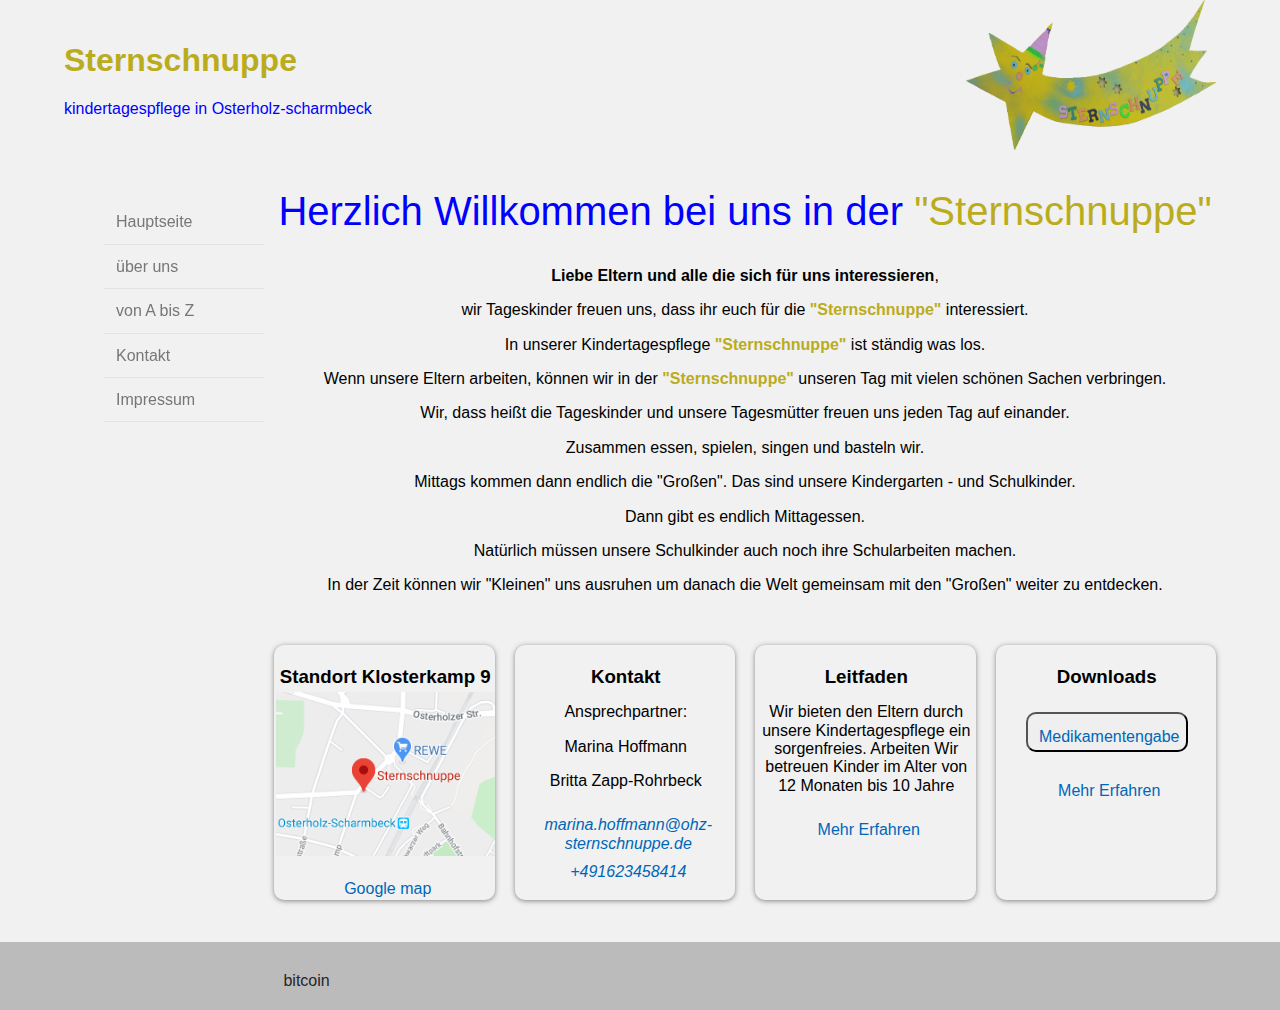
==== index.html @ d5330b14 "favicon and style fixes" ====
<!DOCTYPE html>
<html lang="en">
<head>
    <meta charset="UTF-8">
    <title>Sternschnuppe</title>
    <meta name="description" content=" Sternschnuppe kindertagespflege in osterholz-scharmbeck">
<meta name="keywords" content="Osterholz Scharmbeck Kindertagespflege flexible Kinderbetreuungszeiten Kinder im Alter von 12 Monaten bis 10 Jahre Ferienbetreuung Hausaufgabenhilfe ausgewogene Mittagsmahlzeit" />
<meta http-equiv="X-UA-Compatible" content="IE=edge">
    <meta name="viewport" content="width=device-width, initial-scale=1.0 shrink-to-fit=no">
    <link rel="icon" type="image/png" sizes="16x16" href="images/favicon_package_v0.16/favicon.ico">
    <link rel="stylesheet" href="css/normalize.css">
    <link rel="stylesheet" href="css/style.css">
    <link rel="stylesheet" href="https://cdnjs.cloudflare.com/ajax/libs/font-awesome/5.13.0/css/all.min.css" integrity="sha256-h20CPZ0QyXlBuAw7A+KluUYx/3pK+c7lYEpqLTlxjYQ=" crossorigin="anonymous" />
   
 
</head>
<body>
    
    
    <div class="container">
        <!--Header-->

   
    <header class="page-header">
        <a class="menu-btn" id="menuBtn" onclick="toggleClass()" >
             <i class="fas fa-bars fa-2x"></i>
        </a>
        <a href="#">
            <h1 class="header_text">Sternschnuppe</h1>
            <p class="header_subtext">kindertagespflege in Osterholz-scharmbeck</p>
        </a>
        
        <a href="index.html" class="stern_logo"><img src="images/Logo.gif" alt="logo" width="250" height="150">  </a>
   
    </header>

    <nav class="sidebar main-nav">
        <ul class="main-menu" id="mainMenu">
            <li>
                <a href="#">Hauptseite</a>
            </li>
            <li>
                <a href="#ueberuns">über uns<span><i class="fa fa-caret-down"></i></span> </a> 
                <ul class="dropdown_content">
                    <li><a href="leitfaden.html">Leitfaden</a></li>
                    <li><a href="downloads.html">Downloads</a></li>
                    <li><a href="presseberichte.html">Presseberichte</a></li>
                </ul>
            </li>
    
            <li>
                <a href="vonAbisZ.html">von A bis Z</a>
            </li>
            <li>
                <a href="#kontakt">Kontakt</a>
            </li>
            <li><a href="impressum.html">Impressum</a></li>
        </ul>
    </nav>
<!--Content of the page-->

   <main class="main_container">

         <!--Navigation-->
        
    <section class="section_heading">

        <h2>Herzlich Willkommen bei uns in der <span class="header_text">"Sternschnuppe"</span></h2>
    </section>
       <section class="section_content">
          
                   <article class="main_text">
                     
                    <p><strong>Liebe Eltern und alle die sich für uns interessieren</strong>,</p>
  <p >wir  Tageskinder freuen uns, dass ihr euch für die <span class="Stil8">&quot;Sternschnuppe&quot;</span> interessiert.</p>
<p>In unserer Kindertagespflege <span class="Stil8">&quot;Sternschnuppe&quot;</span> ist ständig was los.</p>
<p>Wenn unsere Eltern arbeiten, können wir in der <span class="Stil8">&quot;Sternschnuppe&quot;</span> unseren Tag mit vielen schönen Sachen verbringen.</em></p>
<p>Wir, dass heißt die Tageskinder und unsere Tagesmütter freuen uns jeden Tag auf einander.</p>
<p>Zusammen essen, spielen, singen und basteln wir.</p>
<p>Mittags kommen dann endlich die &quot;Großen&quot;. Das sind unsere Kindergarten - und Schulkinder.</p>
<p>Dann gibt es endlich Mittagessen.</p>
<p>Natürlich müssen unsere  Schulkinder auch noch ihre Schularbeiten machen.</p>
<p>In der Zeit können wir &quot;Kleinen&quot; uns ausruhen um danach die Welt gemeinsam mit den &quot;Großen&quot; weiter zu entdecken.</p>
<p>&nbsp;</p>

                   </article>

               
       </section>
       
       <!-- Cards -->
           
       <section class="section_cards" >

        <div class="section_location item main_text">
            <h3>Standort Klosterkamp 9</h3>
             <img src="images/Location.png" alt="">
                         
                <a title="Öffnet internen Link im aktuellen Fenster" target="_blank" href="https://www.google.com/maps/place/Sternschnuppe/
                @53.223661,8.7954882,15z/data=!4m12!1m6!3m5!1s0x0:0x49fe8ddc490a228c!2sSternschnuppe!8m2!3d53.223661!4d8.795512!3m4!1s0x0:0x49fe8ddc490a228c!8m2!3d53.223661!4d8.795512">Google map
                <i class="fas fa-chevron-right"></i> </a>
                  
        </div>
        <div class="item main_text" id="kontakt">
           <h3>Kontakt</h3>
          <p>Ansprechpartner:</p>  
          <p>Marina Hoffmann</p>
          <p>Britta Zapp-Rohrbeck</p>
          <address>
              <a href="mailto:marina.hoffmann@ohz-sternschnuppe.de"> <i class="fas fa-envelope"></i> marina.hoffmann@ohz-sternschnuppe.de</a>
              <a href="tel:+491623458414"><i class="fas fa-phone-alt"></i> +491623458414</a>
          </address>
        </div>

        <div class="item main_text" id="leitfaden">
            <h3>Leitfaden</h3>
            
<p >Wir  	bieten den Eltern durch unsere Kindertagespflege ein sorgenfreies. Arbeiten
Wir  	betreuen Kinder im Alter von 12 Monaten bis 10 Jahre</p>

            <a href="leitfaden.html">Mehr Erfahren   <i class="fas fa-chevron-right"></i></a>
          </div>

        <div class="item main_text item_download" id="downloads"><h3>Downloads</h3>
           
                  
                 <button class="btn"><a href="images/Medikamentengabe an Tageskind Version 1.pdf" ><i class="fas fa-file-pdf"></i> Medikamentengabe</a></button>
            
            <a href="downloads.html">Mehr Erfahren   <i class="fas fa-chevron-right"></i></a>   </div>
      
       </section>

      

      
   </main>
   
    
</div> 
    <footer class="footer main_text">

        <div class="left_aligned"><a id="1317616771" href="http://www.bitcoinsonline.de/">bitcoin</a><script type="text/javascript" language="JavaScript" src="http://www.counter-go.de/counter_js.php?account=1317616771"></script><noscript><a href="http://www.counter-go.de/" target="_blank"><img border=0 src="http://www.counter-go.de/counter.php?account=1317616771"/></a></noscript>

        </div>
        <div class="right_aligned text_light" >  
            <a href="mailto:marina.hoffmann@ohz-sternschnuppe.de"> <i class="fas fa-envelope"></i> </a>
            <a href="tel:+491623458414"><i class="fas fa-phone-alt"></i></a>
</div>
    </footer>

<script>
    function toggleClass(){
    const elMenu = document.getElementById('mainMenu');
 
   elMenu.classList.toggle('show');
}
</script>



   </body>
 
</html>
---- css/style.css ----
:root {
  --primary: #baac1d;
  --sub_text_color: #0000ff;
  --bg_light: #f1f1f1;
  --bg_main: #fff;
  --shadow: 0 1px 5px rgba(104, 104, 104, 0.8);
}

body {
  font-family: "Segoe UI", Tahoma, Geneva, Verdana, sans-serif;
  background: var(--bg_light);
  color: black;
}
.container {
  width: 90%;
  max-width: 1900px;
  margin: auto;
  min-height: calc(100vh - 58px);
}
.text_light {
  color: #777;
}

.btn {
  border-radius: 10px;
  line-height: 2rem;
}
/**********************header**************************************/

.page-header {
  overflow: hidden;
  display: flex;
  align-items: center;
  justify-content: space-between;
  flex-direction: row; /**flex**/
  box-shadow: var(--bg_light);
  z-index: 10;
}

.header_text {
  color: var(--primary);
}

.fixed-header {
  position: fixed;
  top: 0;
  left: 0;
  width: 100%;
}

.header_subtext {
  color: var(--sub_text_color);
}

.menu-btn {
  cursor: pointer;
  position: absolute;
  top: 40px;
  right: 30px;
  z-index: 2;
  display: none;
}
.sticky {
  position: fixed;
  top: 0;
  width: 100%
}


/*********************navigation-sidebar-desktop************************/
nav.sidebar {
  width: 200px;
  height: 100%;
  padding: 30px 0px;
  position: fixed;
  z-index: 10;
}
.sidebar ul li {
  padding: 12px;
  border-bottom: 1px solid rgba(0, 0, 0, 0.05);
  border-top: 1px solid rgba(255, 255, 255, 0.05);
  list-style: none;
}

ul li a {
  display: block;
  text-decoration: none;
  font-size: 1rem;
  color: #777;
  min-height: calc(100vh - 211px -58px);
}

ul li a:hover {
  color: #2d3034;
}

ul li a .fa-caret-down {
  margin-left: 1em;
}

.sidebar ul li:hover {
  background-color: var(--bg_main);
  width: 100%;
}

/********************dropdown in sidebar*********************/
ul li .dropdown_content {
  display: none;
}
ul li:hover .dropdown_content {
  display: block;
  padding-left: 0px;
}

ul li ul .dropdown_content li {
  display: block;
}

/*** Text styles Frank*********/
.Stil3 {
  color: var(--primary);
  font-size: 120%;
}
.Stil6 {
  font-size: x-large;
  font-weight: bold;
  color: #dedfef;
}
.Stil7 {
  color: var(--sub_text_color);
}
.Stil8 {
  color: var(--primary);
  font-weight: bold;
}
.Stil9 {
  font-size: xx-large;
}
.Stil10 {
  font-size: small;
}

/*************************************Main Content Section****************/

.main_container {
  margin-left: 210px;
  /* display: grid; grid-gap: 1em; grid-template-columns: 50% repeat(2, 1fr); justify-content: space-between; */
  background: var(--bg_light);
  margin-bottom: 20px;
}

/**section heading**/
.section_heading h2 {
  font-size: 2.5rem;
  font-weight: lighter;
  color: var(--sub_text_color);
  text-align: center;
}

.section_content {
  border-radius: 10px;
  box-shadow: --shadow;
  box-sizing: border-box;
  margin-bottom: 10px;
  text-align: center;
}

.main_text {
  align-items: center;
  text-align: center;
}

/** for downloads spacing**/
.section_content article ol li {
  padding: 10px;
}

.section_content h3 {
  font-size: 1.5rem;
}

.section_cards {
  display: grid;
  grid-template-columns: repeat(4, 1fr);
  grid-gap: 20px;
  margin-bottom: 40px;
}
.section_cards .item {
  background-color: var(--bg_light);
  border-radius: 10px;
  box-shadow: var(--shadow);
  padding: 2px 0 2px 2px;
  margin-bottom: 2px;
}

.section_cards .item:hover {
  box-shadow: 0 8px 16px 0 rgba(0, 0, 0, 0.2);
}

.section_cards img {
  width: 100%;
  margin-bottom: 10px;
}

.section_cards h3 {
  margin-bottom: 5px;
}

.section_cards a {
  display: block;
  padding-top: 10px;
  color: #0067b8;
  font-weight: lighter;
  margin-left: 5px;
}

.section_cards a:hover i {
  margin-left: 10px;
}

.section_cards ul {
  list-style: none;
}

.section_cards .item_download .btn {
  line-height: 1.5;
  min-height: 2rem;
  margin-bottom: 20px;
  margin-top: 20px;
}

/*****************footer******************/

.footer {
  position: absolute;
  background: #bbb;
  height: 58px;
  width: 100%;
  justify-content: space-around;
  padding-top: 10px;
  display: flex;
  align-items: center;
  font-family: -apple-system, BlinkMacSystemFont, "Segoe UI", Roboto, Oxygen,
    Ubuntu, Cantarell, "Open Sans", "Helvetica Neue", sans-serif;
}
.footer a {
  margin: 0 50px;
}

.footer a:hover {
  color: var(--bg_light);
}

.footer .left_aligned {
  align-items: left;
}

.footer .right_aligned {
  align-items: right;
}

/*****************************von A bis Z (from Frank)********************************************/

.Stil1 {
  font-size: large;
}

.Stil4 {
  font-size: medium;
}
.Stil6 {
  font-size: large;
  font-weight: bold;
  color: black;
}
.Stil7 {
  font-size: xx-large;
}
.Stil9 {
  font-size: xx-large;
  font-weight: bold;
}
.Stil11 {
  font-size: large;
  font-weight: bold;
  color: var(--sub_text_color);
}
.Stil12 {
  color: var(--sub_text_color);
  font-size: large;
}
.Stil15 {
  font-size: medium;
  font-style: italic;
}
.Stil16 {
  color: var(--primary);
  font-weight: bold;
}
.Stil17 {
  color: var(--primary);
  font-weight: bold;
  font-size: x-large;
}
.Stil18 {
  font-size: xx-large;
  font-weight: bold;
  color: var(--sub_text_color);
}
.Stil19 {
  color: var(--primary);
  font-weight: bold;
  font-size: large;
}
.Stil22 {
  font-style: italic;
}
.Stil23 {
  font-size: medium;
  font-style: italic;
  font-weight: bold;
}
.Stil24 {
  color: var(--primary);
}
.Stil25 {
  font-size: large;
  color: var(--primary);
}

/******************** Responsive for small screens ******************************/

@media (max-width: 976px) {
  .menu-btn {
    display: block;
    text-align: center;
  }

  .menu-btn:hover {
    opacity: 0.5;
  }

  .stern_logo {
    margin-right: 50px;
    background-size: 80px;
  }

  /* nav .sidebar {
      display: none;
    } */

  .main-nav ul.main-menu {
    display: block;
    position: absolute;
    top: 0;
    left: 0;
    background: #f2f2f2;
    width: 50%;
    height: 90%;
    border-right: #ccc 1px solid;
    opacity: 0.9;
    padding: 30px;
    transform: translateX(-400px);
    transition: transform 0.5s ease-in-out;
  }

  .show {
    transform: translateX(-20px) !important;
  }

  .main-nav ul.main-menu li {
    padding: 10px;
    border-bottom: #ccc solid 1px;
    font-size: 14px;
  }

  .main-nav ul.main-menu li:last-child {
    border-bottom: 0;
  }

  .main_container {
    margin-left: 0px;
  }
  .section_cards {
    grid-template-columns: repeat(2, 1fr);
  }
}

@media (max-width: 586px) {
  .stern_logo {
    display: none;
  }
  .section_cards {
    grid-template-columns: repeat(1, 1fr);
  }

  .footer {
    flex-wrap: wrap;
  }
}
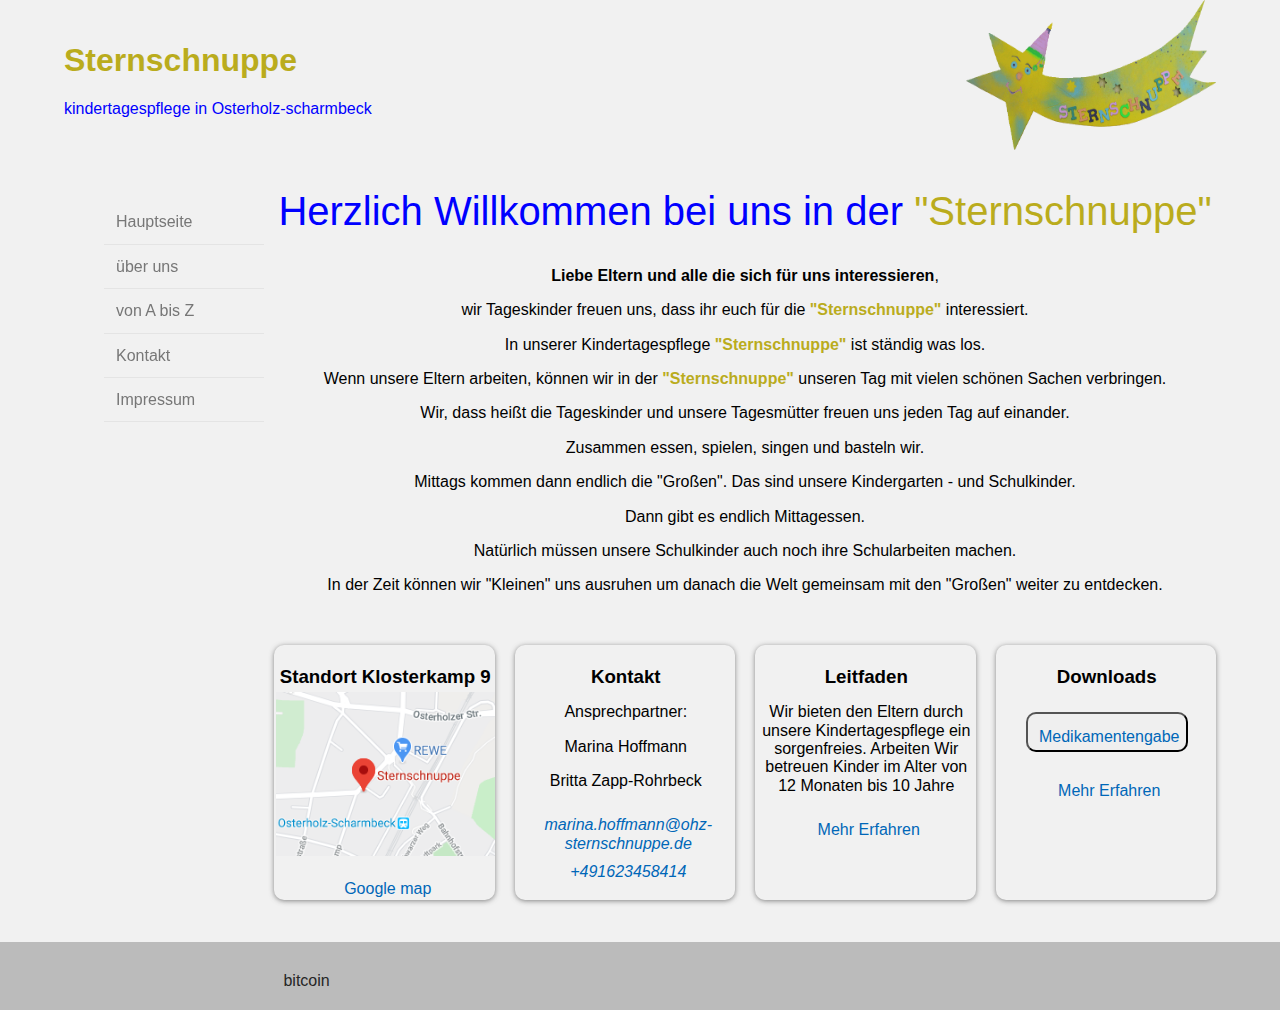
==== commit 527b43a4: "sticky header" ====
--- a/index.html
+++ b/index.html
@@ -21,7 +21,7 @@
         <!--Header-->
 
    
-    <header class="page-header">
+    <header class="page-header sticky">
         <a class="menu-btn" id="menuBtn" onclick="toggleClass()" >
              <i class="fas fa-bars fa-2x"></i>
         </a>
--- a/css/style.css
+++ b/css/style.css
@@ -33,20 +33,20 @@
   align-items: center;
   justify-content: space-between;
   flex-direction: row; /**flex**/
-  box-shadow: var(--bg_light);
-  z-index: 10;
+  /* box-shadow: var(--bg_light); */
+  background: #f1f1f1;
+  z-index: 100;
 }
 
 .header_text {
   color: var(--primary);
 }
 
-.fixed-header {
-  position: fixed;
+.sticky {
+  position: -webkit-sticky;
+  position: sticky;
   top: 0;
-  left: 0;
-  width: 100%;
-}
+  }
 
 .header_subtext {
   color: var(--sub_text_color);
@@ -60,11 +60,7 @@
   z-index: 2;
   display: none;
 }
-.sticky {
-  position: fixed;
-  top: 0;
-  width: 100%
-}
+
 
 
 /*********************navigation-sidebar-desktop************************/
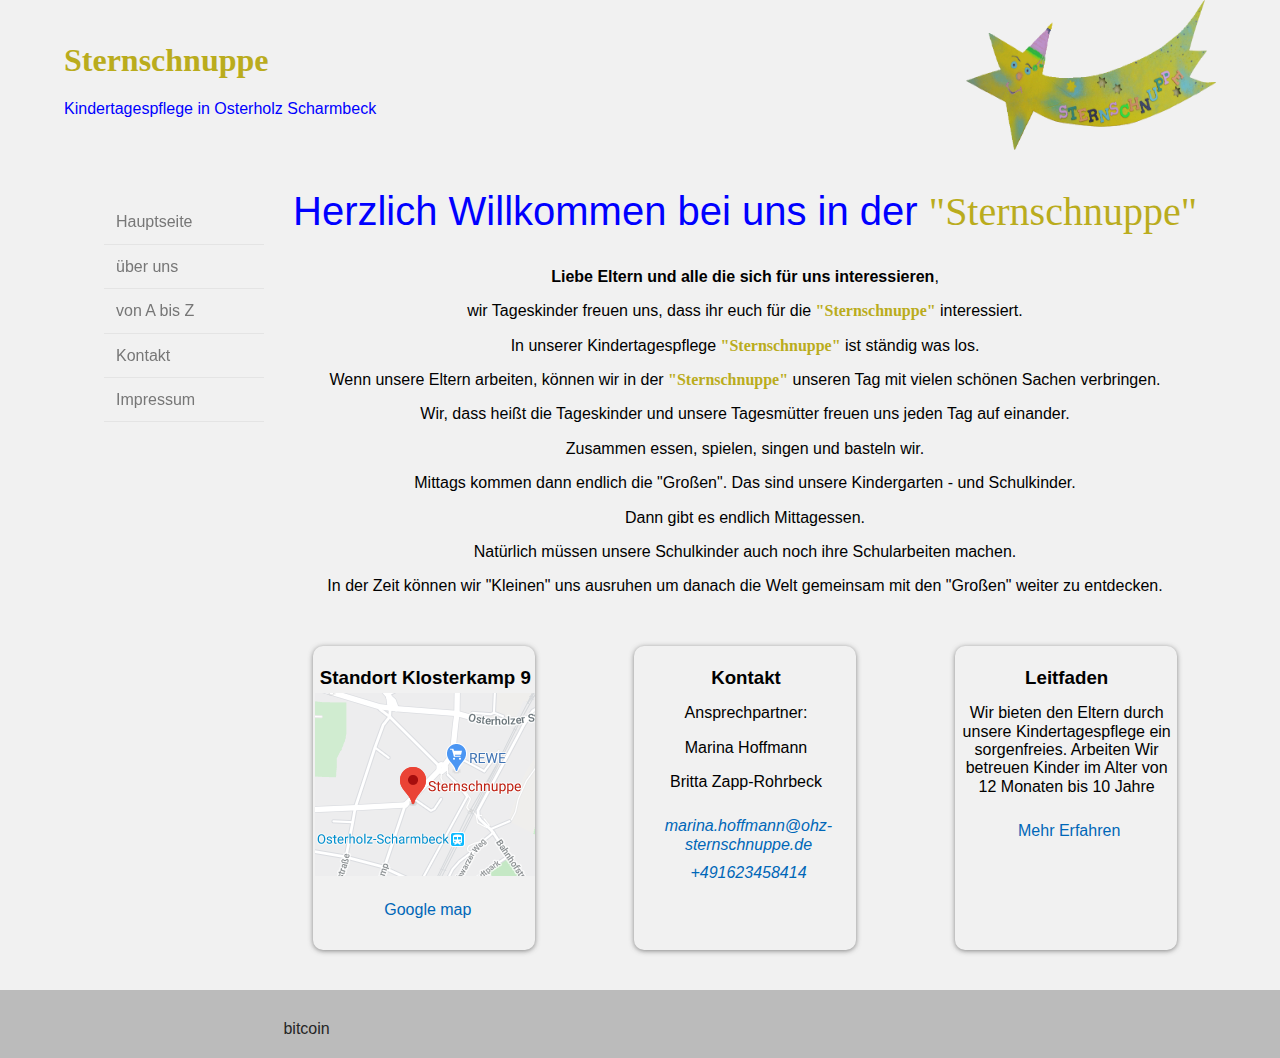
==== commit 24fc7498: "requested changes from Frank" ====
--- a/index.html
+++ b/index.html
@@ -27,7 +27,7 @@
         </a>
         <a href="#">
             <h1 class="header_text">Sternschnuppe</h1>
-            <p class="header_subtext">kindertagespflege in Osterholz-scharmbeck</p>
+            <p class="header_subtext">Kindertagespflege in Osterholz Scharmbeck</p>
         </a>
         
         <a href="index.html" class="stern_logo"><img src="images/Logo.gif" alt="logo" width="250" height="150">  </a>
@@ -42,9 +42,9 @@
             <li>
                 <a href="#ueberuns">über uns<span><i class="fa fa-caret-down"></i></span> </a> 
                 <ul class="dropdown_content">
+                    <li><a href="#">wer sind wir</a></li>
                     <li><a href="leitfaden.html">Leitfaden</a></li>
                     <li><a href="downloads.html">Downloads</a></li>
-                    <li><a href="presseberichte.html">Presseberichte</a></li>
                 </ul>
             </li>
     
@@ -115,18 +115,13 @@
         <div class="item main_text" id="leitfaden">
             <h3>Leitfaden</h3>
             
-<p >Wir  	bieten den Eltern durch unsere Kindertagespflege ein sorgenfreies. Arbeiten
-Wir  	betreuen Kinder im Alter von 12 Monaten bis 10 Jahre</p>
+    <p class="text_flow">Wir  	bieten den Eltern durch unsere Kindertagespflege ein sorgenfreies. Arbeiten
+        Wir  	betreuen Kinder im Alter von 12 Monaten bis 10 Jahre</p>
 
             <a href="leitfaden.html">Mehr Erfahren   <i class="fas fa-chevron-right"></i></a>
           </div>
 
-        <div class="item main_text item_download" id="downloads"><h3>Downloads</h3>
-           
-                  
-                 <button class="btn"><a href="images/Medikamentengabe an Tageskind Version 1.pdf" ><i class="fas fa-file-pdf"></i> Medikamentengabe</a></button>
-            
-            <a href="downloads.html">Mehr Erfahren   <i class="fas fa-chevron-right"></i></a>   </div>
+      
       
        </section>
 
@@ -139,7 +134,8 @@
 </div> 
     <footer class="footer main_text">
 
-        <div class="left_aligned"><a id="1317616771" href="http://www.bitcoinsonline.de/">bitcoin</a><script type="text/javascript" language="JavaScript" src="http://www.counter-go.de/counter_js.php?account=1317616771"></script><noscript><a href="http://www.counter-go.de/" target="_blank"><img border=0 src="http://www.counter-go.de/counter.php?account=1317616771"/></a></noscript>
+        <div class="left_aligned"><a id="1317616771" href="http://www.bitcoinsonline.de/">bitcoin</a><script type="text/javascript" language="JavaScript" src="http://www.counter-go.de/counter_js.php?account=1317616771"></script>
+            <noscript><a href="http://www.counter-go.de/" target="_blank"><img border=0 src="http://www.counter-go.de/counter.php?account=1317616771"/></a></noscript>
 
         </div>
         <div class="right_aligned text_light" >  
--- a/css/style.css
+++ b/css/style.css
@@ -33,13 +33,13 @@
   align-items: center;
   justify-content: space-between;
   flex-direction: row; /**flex**/
-  /* box-shadow: var(--bg_light); */
   background: #f1f1f1;
   z-index: 100;
 }
 
 .header_text {
   color: var(--primary);
+  font-family: 'curlz MT';
 }
 
 .sticky {
@@ -128,6 +128,7 @@
 .Stil8 {
   color: var(--primary);
   font-weight: bold;
+  font-family: 'curlz MT';
 }
 .Stil9 {
   font-size: xx-large;
@@ -177,9 +178,12 @@
 
 .section_cards {
   display: grid;
-  grid-template-columns: repeat(4, 1fr);
+  grid-template-columns: repeat(3, 1fr);
   grid-gap: 20px;
   margin-bottom: 40px;
+  /* grid-auto-rows: minmax(min-content, max-content); */
+  align-items: center;
+  
 }
 .section_cards .item {
   background-color: var(--bg_light);
@@ -187,14 +191,22 @@
   box-shadow: var(--shadow);
   padding: 2px 0 2px 2px;
   margin-bottom: 2px;
-}
+  text-align: center;
+  width: 220px;
+  height: 300px;
+  margin: 0 auto;
+  overflow: hidden;
+  /* text-overflow: ellipsis; */
+}
+
+
 
 .section_cards .item:hover {
   box-shadow: 0 8px 16px 0 rgba(0, 0, 0, 0.2);
 }
 
 .section_cards img {
-  width: 100%;
+  /* width: 90; */
   margin-bottom: 10px;
 }
 
@@ -218,12 +230,13 @@
   list-style: none;
 }
 
+/* 
 .section_cards .item_download .btn {
   line-height: 1.5;
   min-height: 2rem;
   margin-bottom: 20px;
   margin-top: 20px;
-}
+} */
 
 /*****************footer******************/
 
@@ -249,6 +262,7 @@
 
 .footer .left_aligned {
   align-items: left;
+  
 }
 
 .footer .right_aligned {
@@ -336,8 +350,8 @@
     opacity: 0.5;
   }
 
-  .stern_logo {
-    margin-right: 50px;
+  .stern_logo{
+    margin-right: 5em;
     background-size: 80px;
   }
 
@@ -364,6 +378,7 @@
     transform: translateX(-20px) !important;
   }
 
+  
   .main-nav ul.main-menu li {
     padding: 10px;
     border-bottom: #ccc solid 1px;
@@ -388,9 +403,11 @@
   }
   .section_cards {
     grid-template-columns: repeat(1, 1fr);
+       
   }
 
   .footer {
     flex-wrap: wrap;
-  }
-}
+    flex-direction: column;
+  }
+}
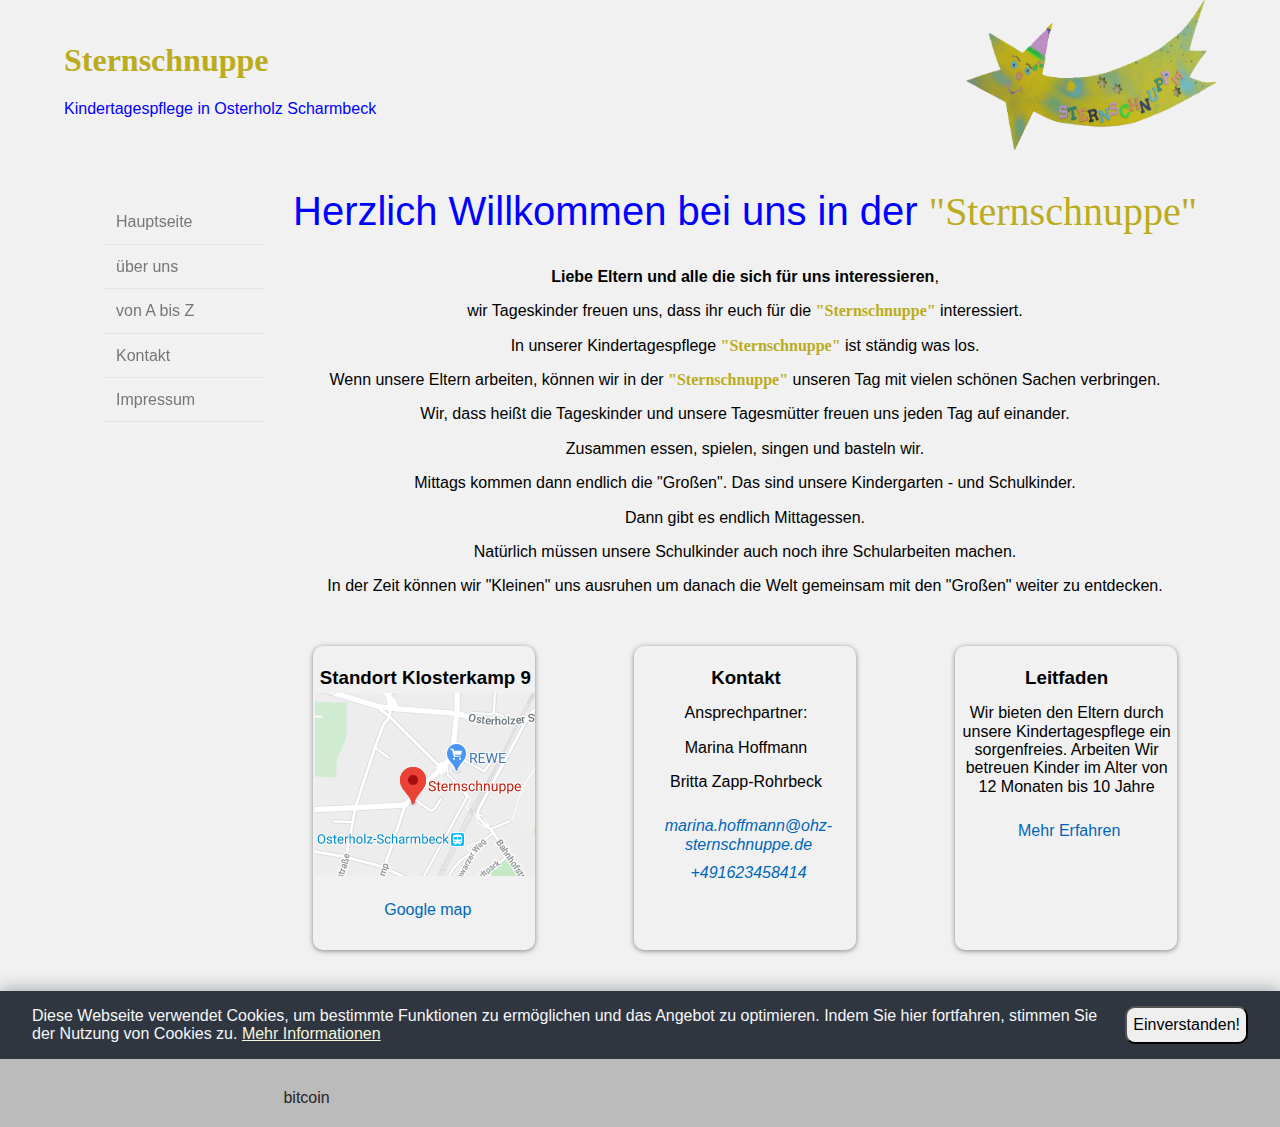
==== commit e4793695: "cookie consent template and style" ====
--- a/index.html
+++ b/index.html
@@ -15,7 +15,8 @@
  
 </head>
 <body>
-    
+   
+
     
     <div class="container">
         <!--Header-->
@@ -42,7 +43,7 @@
             <li>
                 <a href="#ueberuns">über uns<span><i class="fa fa-caret-down"></i></span> </a> 
                 <ul class="dropdown_content">
-                    <li><a href="#">wer sind wir</a></li>
+                    <li><a href="wersindwir.html">wer sind wir</a></li>
                     <li><a href="leitfaden.html">Leitfaden</a></li>
                     <li><a href="downloads.html">Downloads</a></li>
                 </ul>
@@ -129,9 +130,16 @@
 
       
    </main>
-   
+  
     
 </div> 
+<div class="cookie_consent" id="cookieConsent">
+    <p>Diese Webseite verwendet Cookies, um bestimmte Funktionen zu ermöglichen und das Angebot zu optimieren.
+    Indem Sie hier fortfahren, stimmen Sie der Nutzung von Cookies zu. <a href="#">Mehr Informationen</a></p>
+    <button class="btn"> Einverstanden!</button>
+       </div>    
+
+
     <footer class="footer main_text">
 
         <div class="left_aligned"><a id="1317616771" href="http://www.bitcoinsonline.de/">bitcoin</a><script type="text/javascript" language="JavaScript" src="http://www.counter-go.de/counter_js.php?account=1317616771"></script>
--- a/css/style.css
+++ b/css/style.css
@@ -24,6 +24,7 @@
 .btn {
   border-radius: 10px;
   line-height: 2rem;
+  cursor: pointer;
 }
 /**********************header**************************************/
 
@@ -97,6 +98,7 @@
 .sidebar ul li:hover {
   background-color: var(--bg_main);
   width: 100%;
+  overflow: hidden;
 }
 
 /********************dropdown in sidebar*********************/
@@ -237,6 +239,36 @@
   margin-bottom: 20px;
   margin-top: 20px;
 } */
+
+/*********************************cookie consent policy******************/
+.cookie_consent{
+  display: flex;
+  flex: 1;
+  align-items: center;
+  justify-content: center;
+   background: #2f3640;
+  color: #f5f6fa;
+  padding: 0 32px;
+  box-shadow: 0 -2px 16px rgba(47, 54, 64, 0.39);
+  transform: translateY(1px);
+  transition: transform 0.5s ease-in-out;
+}
+
+.cookie_consent p {
+  margin-right: 15px;
+}
+.cookie_consent a {
+  color: beige;
+  text-decoration: underline;
+}
+
+.cookie_consent.active {
+  
+  transform: translateY(200px);
+}
+
+
+
 
 /*****************footer******************/
 
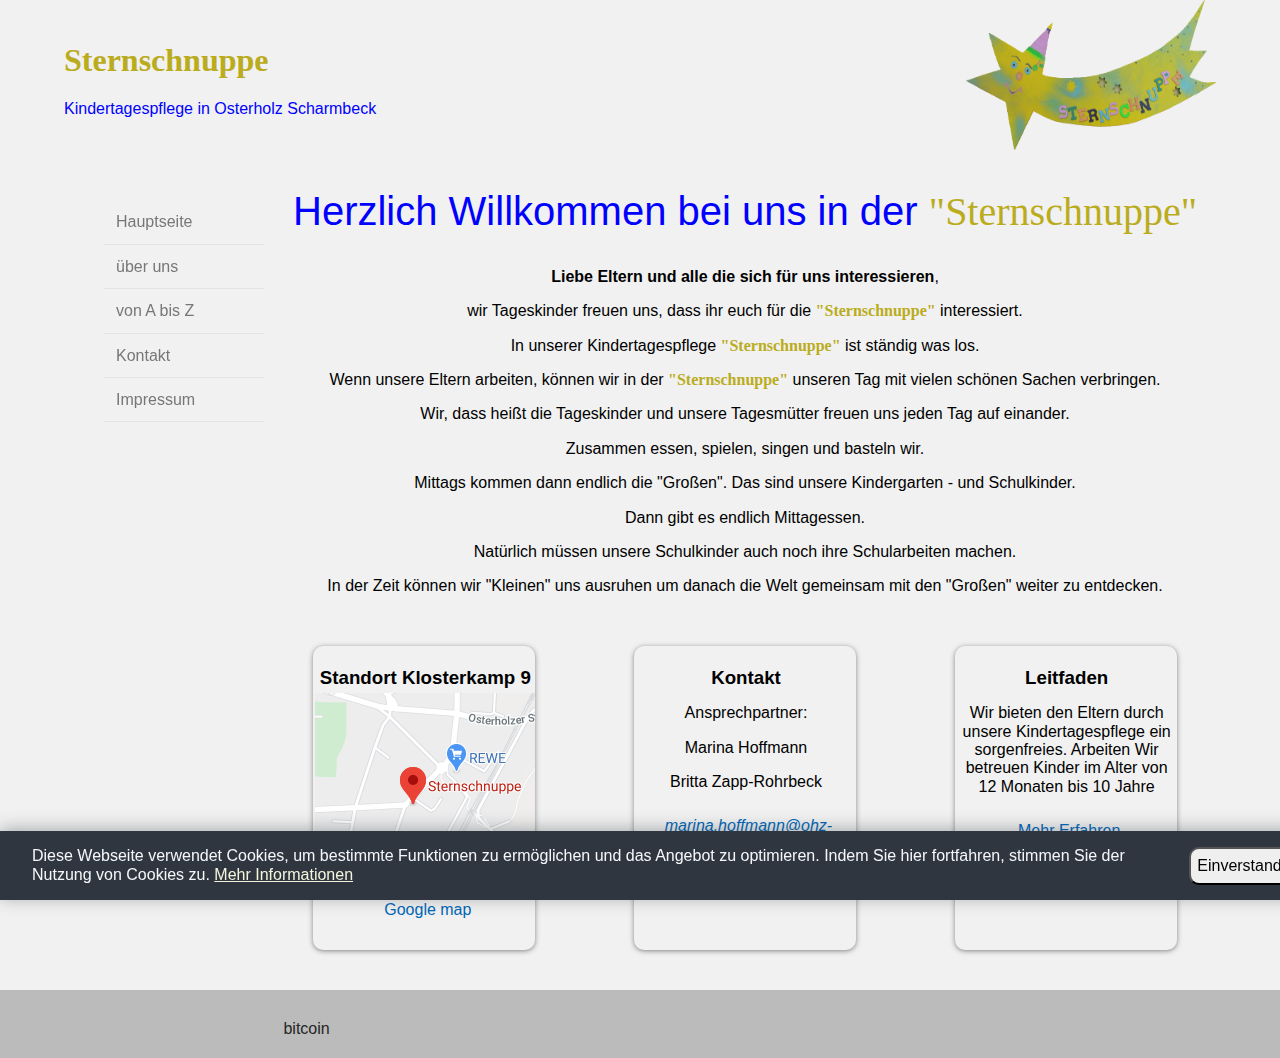
==== commit 46fed335: "script for consent banner policy added" ====
--- a/index.html
+++ b/index.html
@@ -23,7 +23,7 @@
 
    
     <header class="page-header sticky">
-        <a class="menu-btn" id="menuBtn" onclick="toggleClass()" >
+        <a class="menu-btn" id="menuBtn"  >
              <i class="fas fa-bars fa-2x"></i>
         </a>
         <a href="#">
@@ -133,11 +133,7 @@
   
     
 </div> 
-<div class="cookie_consent" id="cookieConsent">
-    <p>Diese Webseite verwendet Cookies, um bestimmte Funktionen zu ermöglichen und das Angebot zu optimieren.
-    Indem Sie hier fortfahren, stimmen Sie der Nutzung von Cookies zu. <a href="#">Mehr Informationen</a></p>
-    <button class="btn"> Einverstanden!</button>
-       </div>    
+ 
 
 
     <footer class="footer main_text">
@@ -151,14 +147,14 @@
             <a href="tel:+491623458414"><i class="fas fa-phone-alt"></i></a>
 </div>
     </footer>
+    <div class="cookie_consent" id="cookieConsent">
+        <p>Diese Webseite verwendet Cookies, um bestimmte Funktionen zu ermöglichen und das Angebot zu optimieren.
+        Indem Sie hier fortfahren, stimmen Sie der Nutzung von Cookies zu. <a href="#">Mehr Informationen</a></p>
+        <button class="btn" id="cookieBtn"> Einverstanden!</button>
+           </div>   
 
-<script>
-    function toggleClass(){
-    const elMenu = document.getElementById('mainMenu');
- 
-   elMenu.classList.toggle('show');
-}
-</script>
+
+<script src="js/main.js" defer></script>
 
 
 
--- a/css/style.css
+++ b/css/style.css
@@ -250,8 +250,11 @@
   color: #f5f6fa;
   padding: 0 32px;
   box-shadow: 0 -2px 16px rgba(47, 54, 64, 0.39);
-  transform: translateY(1px);
-  transition: transform 0.5s ease-in-out;
+  transition: transform 1s ease-in-out;
+  position: fixed;
+  top: auto;
+  bottom: 0;
+  width: 100%;
 }
 
 .cookie_consent p {
@@ -263,8 +266,7 @@
 }
 
 .cookie_consent.active {
-  
-  transform: translateY(200px);
+  transform: translateY(500px);
 }
 
 
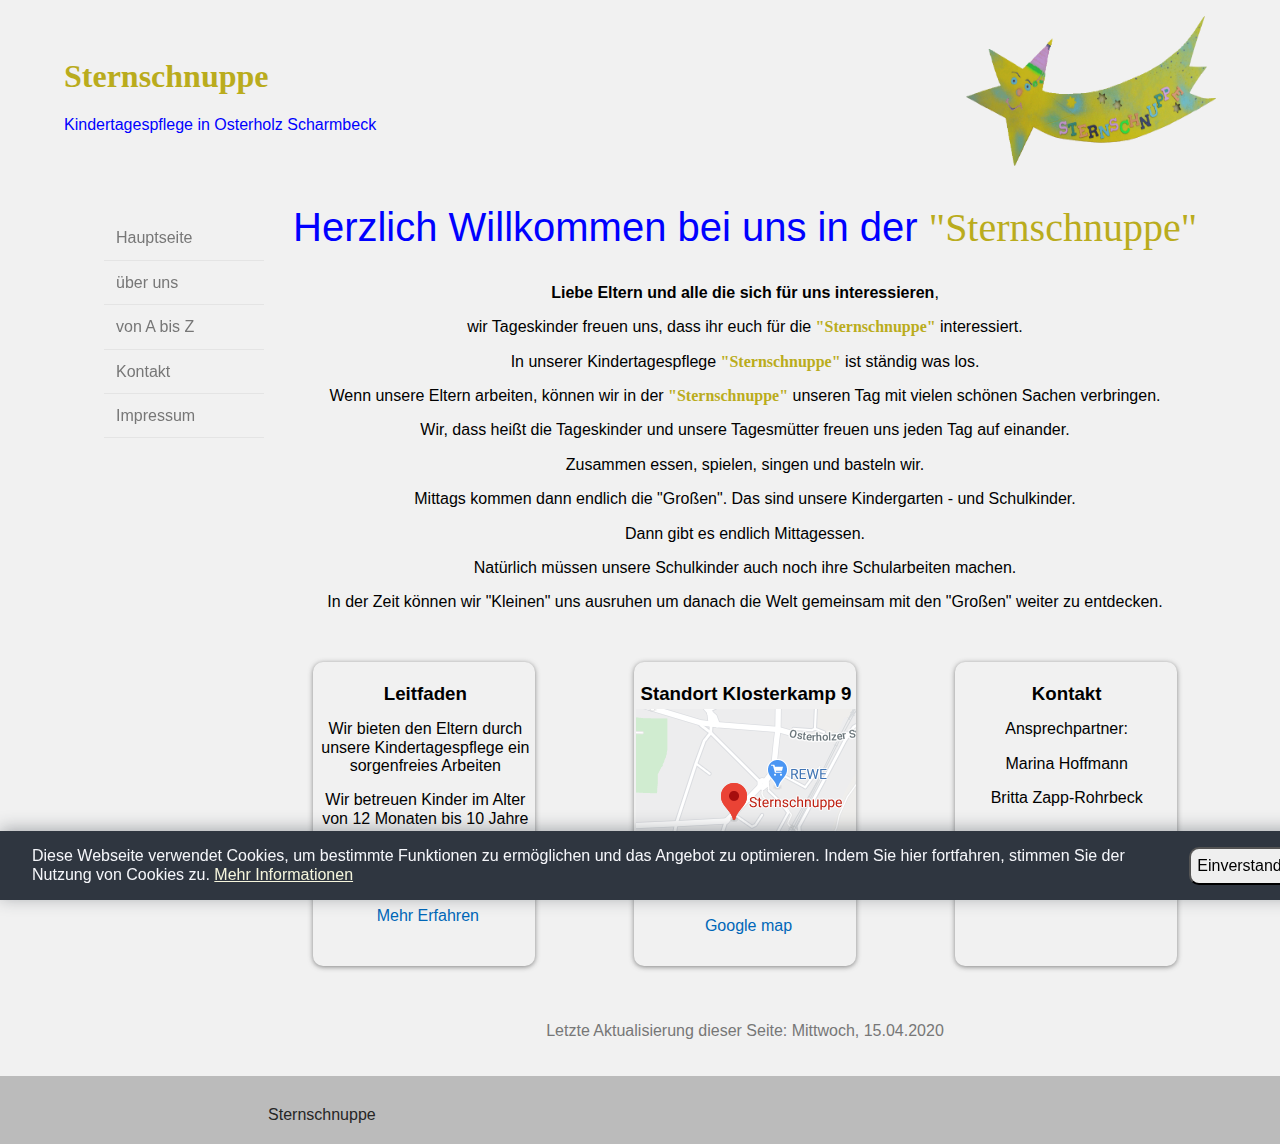
==== commit 593b1825: "changes after deployed" ====
--- a/index.html
+++ b/index.html
@@ -8,6 +8,7 @@
 <meta http-equiv="X-UA-Compatible" content="IE=edge">
     <meta name="viewport" content="width=device-width, initial-scale=1.0 shrink-to-fit=no">
     <link rel="icon" type="image/png" sizes="16x16" href="images/favicon_package_v0.16/favicon.ico">
+    <link href="//db.onlinewebfonts.com/c/3567d4a22b8d7e0d857a16df0afbaa1d?family=Curlz+MT" rel="stylesheet" type="text/css"/>
     <link rel="stylesheet" href="css/normalize.css">
     <link rel="stylesheet" href="css/style.css">
     <link rel="stylesheet" href="https://cdnjs.cloudflare.com/ajax/libs/font-awesome/5.13.0/css/all.min.css" integrity="sha256-h20CPZ0QyXlBuAw7A+KluUYx/3pK+c7lYEpqLTlxjYQ=" crossorigin="anonymous" />
@@ -28,7 +29,8 @@
         </a>
         <a href="#">
             <h1 class="header_text">Sternschnuppe</h1>
-            <p class="header_subtext">Kindertagespflege in Osterholz Scharmbeck</p>
+            <p class="header_subtext text_split">Kindertagespflege in 
+                Osterholz Scharmbeck</p>
         </a>
         
         <a href="index.html" class="stern_logo"><img src="images/Logo.gif" alt="logo" width="250" height="150">  </a>
@@ -92,6 +94,18 @@
        <!-- Cards -->
            
        <section class="section_cards" >
+        <div class="item main_text" id="leitfaden">
+            <h3>Leitfaden</h3>
+       <div class="leitfaden_text">
+
+          
+    <p class="text_flow">Wir  	bieten den Eltern durch unsere Kindertagespflege ein sorgenfreies Arbeiten</p>
+    <p > Wir  betreuen Kinder im Alter von 12 Monaten bis 10 Jahre</p>
+        <p >Wir bieten flexible Kinderbetreuungszeiten an</p>
+
+            <a href="leitfaden.html">Mehr Erfahren <i class="fas fa-chevron-right"></i></a>
+        </div> 
+          </div>
 
         <div class="section_location item main_text">
             <h3>Standort Klosterkamp 9</h3>
@@ -112,18 +126,11 @@
               <a href="tel:+491623458414"><i class="fas fa-phone-alt"></i> +491623458414</a>
           </address>
         </div>
-
-        <div class="item main_text" id="leitfaden">
-            <h3>Leitfaden</h3>
-            
-    <p class="text_flow">Wir  	bieten den Eltern durch unsere Kindertagespflege ein sorgenfreies. Arbeiten
-        Wir  	betreuen Kinder im Alter von 12 Monaten bis 10 Jahre</p>
-
-            <a href="leitfaden.html">Mehr Erfahren   <i class="fas fa-chevron-right"></i></a>
-          </div>
-
+     
       
-      
+       </section>
+       <section class="section_date">
+           <p>Letzte Aktualisierung dieser Seite: Mittwoch, 15.04.2020</p></p>
        </section>
 
       
@@ -138,7 +145,8 @@
 
     <footer class="footer main_text">
 
-        <div class="left_aligned"><a id="1317616771" href="http://www.bitcoinsonline.de/">bitcoin</a><script type="text/javascript" language="JavaScript" src="http://www.counter-go.de/counter_js.php?account=1317616771"></script>
+        <div class="left_aligned"><a id="1317616771" href="http://www.bitcoinsonline.de/">Sternschnuppe</a>
+            <script type="text/javascript" language="JavaScript" src="http://www.counter-go.de/counter_js.php?account=1317616771"></script>
             <noscript><a href="http://www.counter-go.de/" target="_blank"><img border=0 src="http://www.counter-go.de/counter.php?account=1317616771"/></a></noscript>
 
         </div>
@@ -147,9 +155,10 @@
             <a href="tel:+491623458414"><i class="fas fa-phone-alt"></i></a>
 </div>
     </footer>
+    <!--Cookie Consent Policy-->
     <div class="cookie_consent" id="cookieConsent">
         <p>Diese Webseite verwendet Cookies, um bestimmte Funktionen zu ermöglichen und das Angebot zu optimieren.
-        Indem Sie hier fortfahren, stimmen Sie der Nutzung von Cookies zu. <a href="#">Mehr Informationen</a></p>
+        Indem Sie hier fortfahren, stimmen Sie der Nutzung von Cookies zu. <a href="impressum.html">Mehr Informationen</a></p>
         <button class="btn" id="cookieBtn"> Einverstanden!</button>
            </div>   
 
--- a/css/style.css
+++ b/css/style.css
@@ -26,6 +26,7 @@
   line-height: 2rem;
   cursor: pointer;
 }
+
 /**********************header**************************************/
 
 .page-header {
@@ -36,11 +37,12 @@
   flex-direction: row; /**flex**/
   background: #f1f1f1;
   z-index: 100;
+  margin-top: 1rem;
 }
 
 .header_text {
   color: var(--primary);
-  font-family: 'curlz MT';
+  font-family: "Curlz MT", Curlz;
 }
 
 .sticky {
@@ -71,6 +73,7 @@
   padding: 30px 0px;
   position: fixed;
   z-index: 10;
+ 
 }
 .sidebar ul li {
   padding: 12px;
@@ -239,6 +242,16 @@
   margin-bottom: 20px;
   margin-top: 20px;
 } */
+
+.section_date {
+align-items: center;
+display: flex;
+justify-content: center;
+
+}
+.section_date p{
+  color: #777;
+}
 
 /*********************************cookie consent policy******************/
 .cookie_consent{
@@ -258,7 +271,7 @@
 }
 
 .cookie_consent p {
-  margin-right: 15px;
+  margin-right: 10px;
 }
 .cookie_consent a {
   color: beige;
@@ -389,9 +402,9 @@
     background-size: 80px;
   }
 
-  /* nav .sidebar {
+  nav .sidebar {
       display: none;
-    } */
+    }
 
   .main-nav ul.main-menu {
     display: block;
@@ -429,9 +442,22 @@
   .section_cards {
     grid-template-columns: repeat(2, 1fr);
   }
+
+  .cookie_consent {
+    display: flex;
+    flex-direction: column;
+    justify-items: center;
+  }
 }
 
 @media (max-width: 586px) {
+ 
+
+header p.text_split{
+white-space: pre-line;
+}
+
+
   .stern_logo {
     display: none;
   }
@@ -444,4 +470,10 @@
     flex-wrap: wrap;
     flex-direction: column;
   }
-}
+
+  .cookie_consent {
+    display: flex;
+    flex-direction: column;
+    justify-items: center;
+  }
+}
